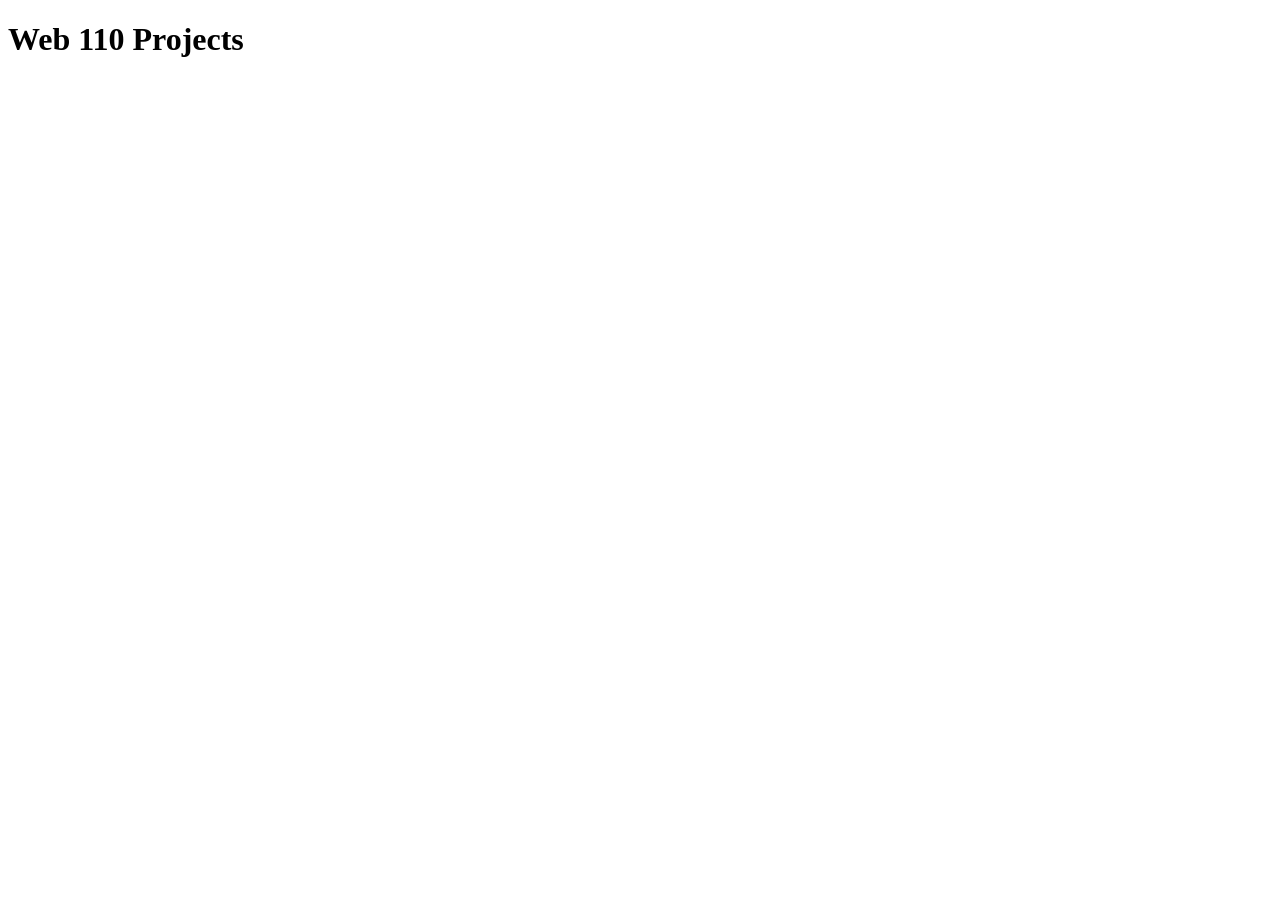
==== index.html @ 09098c3a "Create index.html" ====
<!DOCTYPE html>
<!-- Callie Shrum, 2/26 -->
<html lang="en">
    <head>
        <title>WEB 114 Projects</title>
        <meta charset="utf-8">
    </head>

    <body>
        <header>
            <h1>Web 110 Projects</h1>
        </header>

        <nav>

        </nav>
    </body>
</html>
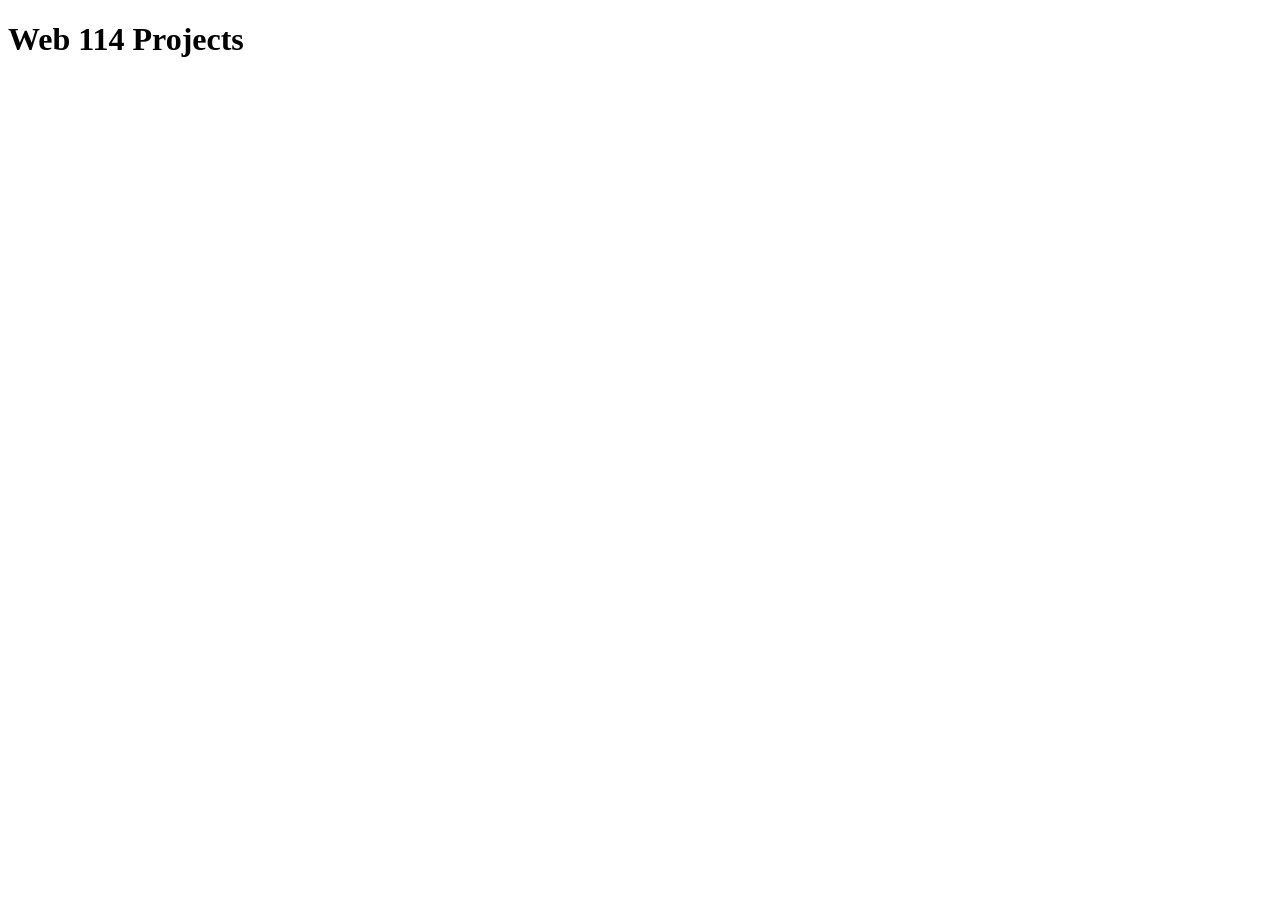
==== commit db688965: "Update index.html" ====
--- a/index.html
+++ b/index.html
@@ -8,7 +8,7 @@
 
     <body>
         <header>
-            <h1>Web 110 Projects</h1>
+            <h1>Web 114 Projects</h1>
         </header>
 
         <nav>
